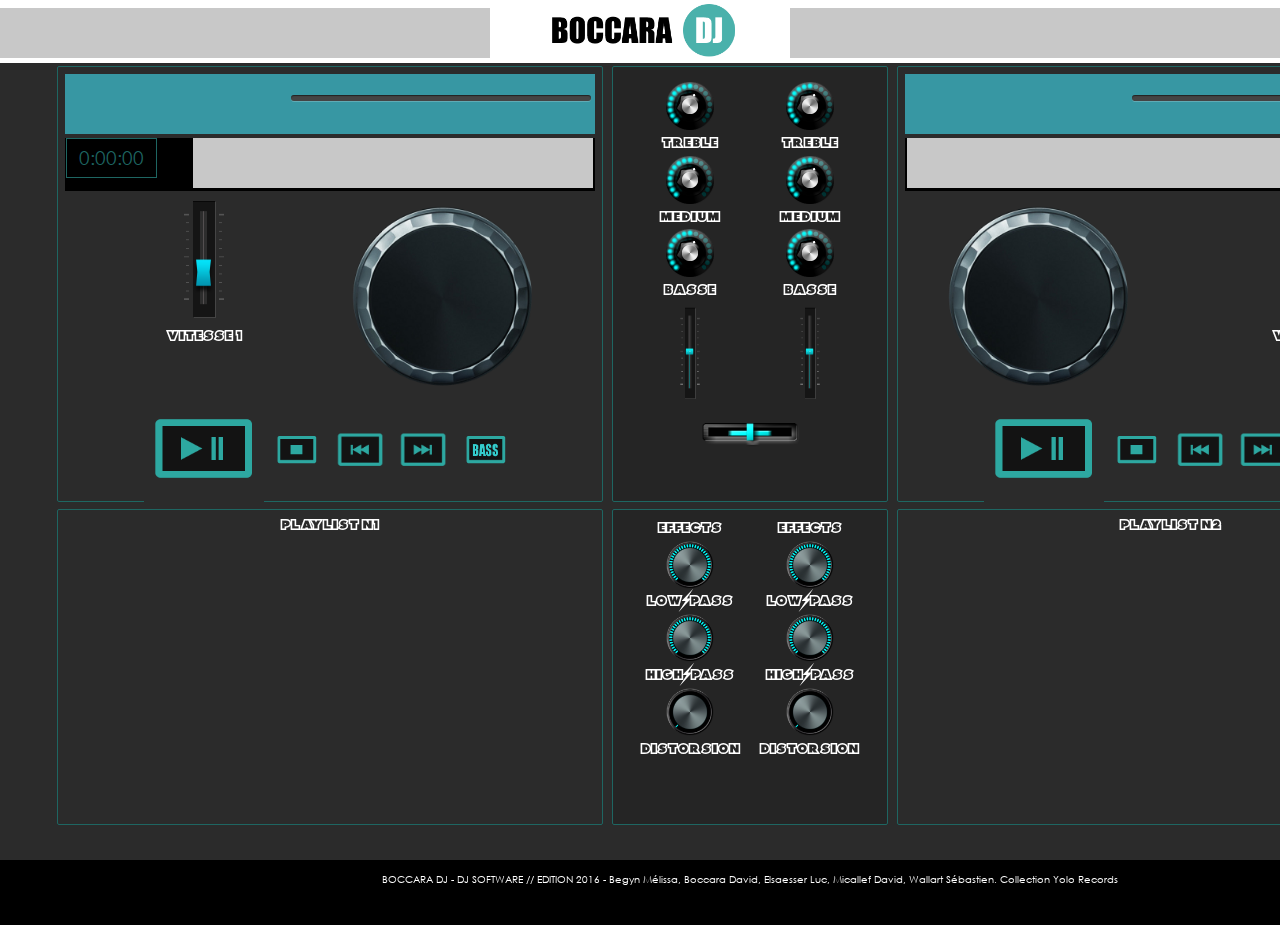
==== index.html @ e6a3ae39 "Modification de l'affichage du spectre en Bar" ====
<!DOCTYPE html>
<html>
  <head>
    <meta charset="utf-8" />
    <title>BOCCARA DJ</title>
    
    <!--CSS LINKS-->
    <link rel="stylesheet" type="text/css" href="css/player.css" /> 
    <link rel="stylesheet" type="text/css" href="css/sound-button.css" /> 
    <link rel="stylesheet" type="text/css" href="css/reset.css" /> 
    
    <!--JS LINKS-->
    <script src="http://code.jquery.com/jquery-1.9.1.js"></script> 
    <script src="js/music.js"></script>
    <script src="js/time.js"></script>
    <script src="js/playList.js"></script>

    <script src="js/platform.js"></script>
    <link rel="import" href="webcomponents/polymer.html">
    <link rel="import" href="webcomponents/controls.html">

  </head>

  <body onload="Init()">

    <div id="header">
        <img src="images/logo.png" id="logo"> 
		<div class="BarSpectreA">
                        <canvas id="BarSpectre1" height="50" width="550"></canvas>
        </div>
		<div class="BarSpectreB">
                        <canvas id="BarSpectre2" height="50" width="550"></canvas>
        </div>
			
    </div>


    <div id="bcqd">
    
    <div id="mainBackground" class="center">

        <div class="divPlayer">

                <div class="topDivpl">
                      <form action="" method="post" enctype="multipart/form-data" class="formInput">
                          <div class="upload">
                              <input type="file" id="file" name="upload"/>
                          </div>
                      </form>  
                      <div class="ggg">
                            <span id="currentSong"></span>
                            <progress id="seekbar" value="0" max="10"></progress>  
                             
                      </div>
                </div>

              <audio id="audioPlayer" ontimeupdate="update(this)" crossorigin="anonymous">
              </audio>   

              <div class="topDivpl2">
                    <div id="progressTime">0:00:00</div>
                    <div class="DvspectreA">
                        <canvas id="spectre1" height="50" width="400"></canvas>
                    </div>
              </div>
  
              <div class="ggg2">
                      <div class="middlePlat1"> 
                      <webaudio-knob id="speedSoundSlider" src="img/slider_knobman.png" sprites="30" min="0" max="4" step="0.01" value="1" width="50" height="128"></webaudio-knob>
                          <p class="textPg">Vitesse 1</p>
                      </div>

                      <div class="middlePlat2" style="vertical-align:top;">
                          <img src="images/platine.png" id="platine">
                      </div>
              </div>             
 
              <div class="btnPayer">
                  <button class="control1 play" id="pButton" onclick="play('audioPlayer', this)"></button>
                  <button class="control2 stop" id="sButton" onclick="stop('audioPlayer')"></button>

                  <button class="control2 previous" id="sButton" onclick="previous()"></button>
                  <button class="control2 next" id="sButton" onclick="next()"></button>
          
                  <button class="control2 bass" id="bassButton" onclick="bassBoost()"></button>
              </div>

  </div>    



  <div class="divPlayerMd">

          <div class="divPlayerMpart1">
                <webaudio-knob src="img/filtate_2.png" sprites="30" name="rangeInput" value="0" step="1" min="-40" max="30" id="trebEq" diameter="48"></webaudio-knob><p>Treble</p>

                <webaudio-knob src="img/filtate_2.png" sprites="30" name="rangeInput" value="0" step="1" min="-40" max="30" id="medEq" diameter="48"></webaudio-knob><p>Medium</p>
                
                <webaudio-knob src="img/filtate_2.png" sprites="30" name="rangeInput" value="0" step="1" min="-40" max="30" id="lowEq" diameter="48"></webaudio-knob><p>Basse</p>
                
                <webaudio-knob id="gainSlider" src="img/slider_knobman2.png" sprites="30" min="0" max="4" step="0.01" value="2" width="24" height="100"></webaudio-knob>
          </div>

          <div class="divPlayerMpart1">
                <webaudio-knob src="img/filtate_2.png" sprites="30" name="rangeInput" value="0" step="1" min="-40" max="30" id="trebEq2" diameter="48"></webaudio-knob><p>Treble</p>

                <webaudio-knob src="img/filtate_2.png" sprites="30" name="rangeInput" value="0" step="1" min="-40" max="30" id="medEq2" diameter="48"></webaudio-knob><p>Medium</p>   

                <webaudio-knob src="img/filtate_2.png" sprites="30" name="rangeInput" value="0" step="1" min="-40" max="30" id="lowEq2" diameter="48"></webaudio-knob><p>Basse</p>   

                <webaudio-knob id="gainSlider2" src="img/slider_knobman2.png" sprites="30" min="0" max="4" step="0.01" value="2" width="24" height="100"></webaudio-knob>
          </div>


          <div class="divCrossF" style="vertical-align:bottom;">
               <webaudio-knob id="crossFader" src="img/Slider45.png" sprites="4" name="crossFader" min="0" max="4" step="0.01" value="2" width="128" height="32"><webaudio-knob>

          </div>

  </div>
  
  <div class="divPlayer" style="vertical-align:top;">

                <div class="topDivpl">
                        <form action="" method="post" enctype="multipart/form-data" class="formInput">
                          <div class="upload">
                              <input type="file" id="file2" name="upload"/>
                          </div>
                        </form>  
                      <div class="ggg">
                            <span id="currentSong2"></span>
                            <progress id="seekbar2" value="0" max="10"></progress>  
                    </div>
                     
                </div>

             <audio id="audioPlayer2" ontimeupdate="update2(this)" crossorigin="anonymous">
              </audio>

                    <div class="topDivpl2">
                          <div class="DvspectreA">
                              <canvas id="spectre2" style="z-index:100;" height="50" width="400"></canvas>
                          </div>                    
                          <div id="progressTime2">0:00:00</div>
                    </div>

              <div class="ggg2">
                      <div class="middlePlat3">
                          <img src="images/platine.png" id="platine">
                      </div>

                      <div class="middlePlat4" style="vertical-align:top;"> 
                        <webaudio-knob id="speedSoundSlider2" src="img/slider_knobman.png" sprites="30" min="0" max="4" step="0.01" value="1" width="50" height="128"></webaudio-knob>
                          <p class="textPd">Vitesse 2</p>
                      </div>
              </div>

              <audio id="audioPlayer2" ontimeupdate="update2(this)" crossorigin="anonymous">
              </audio>             
 
              <div class="btnPayer">
                  <button class="control2_1 play" id="pButton2" onclick="play2('audioPlayer2', this)"></button>
                  <button class="control2_2 stop" id="sButton2" onclick="stop2('audioPlayer2')"></button>

                  <button class="control2_2 previous" id="sButton2" onclick="previous2()"></button>
                  <button class="control2_2 next" id="sButton2" onclick="next2()"></button>
          
                  <button class="control2 bass" id="bassButton2" onclick="bassBoost2()"></button>
              </div>

      </div>  

    </div>
 

    <div id="mainBackground" class="center">
         <div class="divPlayerPy">
            <p>Playlist n°1</p>
            <span id="playList"></span>
         </div>


         <div class="divPlayerMdPy">
               <div class="divPlayerMpart1">
                 <div>Effects</div> 
                 <webaudio-knob src="img/knobman-lumen.png" sprites="30" min="300" max="5000" step="100" value="5000" id="filterLP" diameter="48"></webaudio-knob><p>Low/Pass</p>    

                 <webaudio-knob src="img/knobman-lumen.png" sprites="30" name="rangeInput" min="-5000" max="-300" step="100" value="-300" id="filterHP" diameter="48"></webaudio-knob><p>High/Pass</p>     
				
				<webaudio-knob src="img/knobman-lumen.png" sprites="30" name="rangeInput" min="0" max="150" step="1" value="0" id="disto1" diameter="48"></webaudio-knob><p>Distorsion</p>     				 
              </div>

              <div class="divPlayerMpart1">
                <div>Effects</div> 
                 <webaudio-knob src="img/knobman-lumen.png" sprites="30" name="rangeInput" min="300" max="5000" step="100" value="5000" id="filterLP2" diameter="48"></webaudio-knob><p>Low/Pass</p>        

                 <webaudio-knob src="img/knobman-lumen.png" sprites="30" name="rangeInput" min="-5000" max="-300" step="100" value="-300" id="filterHP2" diameter="48"></webaudio-knob><p>High/Pass</p> 
				
				<webaudio-knob src="img/knobman-lumen.png" sprites="30" name="rangeInput" min="0" max="150" step="1" value="0" id="disto2" diameter="48"></webaudio-knob><p>Distorsion</p>   
              </div>
          </div>

         <div class="divPlayerPy" style="vertical-align: top;">
            <p>Playlist n°2</p>
            <span id="playList2"></span>
         </div>

    
    </div>
</div>

<div id="mainBackground" class="center">

    <div id="footer">
        BOCCARA DJ - DJ SOFTWARE // EDITION 2016 - Begyn Mélissa, Boccara David, Elsaesser Luc, Micallef David, Wallart Sébastien. Collection Yolo Records
    </div> 

</div>

    <script src="js/audioplayer.js"></script>  

  <script type="text/javascript">
    var message="";
    var log=[];
    var knobs = document.getElementsByTagName('webaudio-knob');
    for(var i = 0; i < knobs.length; i++)
        knobs[i].addEventListener("change",Dump,false);
    var sliders = document.getElementsByTagName('webaudio-slider');
    for(var i = 0; i < sliders.length; i++)
        sliders[i].addEventListener("change",Dump,false);
    var switches = document.getElementsByTagName('webaudio-switch');
    for(var i = 0; i < switches.length; i++) {
        switches[i].addEventListener("change",Dump,false);
    }
    var key=document.getElementById("key");
    key.addEventListener('change',Dump,false);
    key.addEventListener('note',Dump,false);
    var key2=document.getElementById("key2");

    function Dump(e) {
        var str="";
        if(e.target.id=="key") {
            key2.setNote(e.note[0],e.note[1]);
            str=e.type + " : " + e.target.id + " : [" + e.note + "] ";
        }
        else
            str=e.type + " : " + e.target.id + " : " + e.target.value + " ";
        console.log(str);
        log.unshift(str);
        log.length=20;
        str="";
        for(var i=19;i>=0;--i) {
            if(log[i])
                str+=log[i]+"<br/>";
        }
        var evview=document.getElementById("events");
        evview.innerHTML=str;
        evview.scrollTop=evview.scrollHeight;
    }
</script>
</body>
</html>
---- css/player.css ----
/* /////////////////////////// FONTS /////////////////////////// */
@font-face {
  font-family: 'dopestbymarsnev';
  src: url('../font/dopestbymarsnev.otf');
  font-weight: normal;
  font-style: normal;
}
@font-face {
  font-family: 'Thunder Lord';
  src: url('../font/Thunder Lord.ttf');
  font-weight: normal;
  font-style: normal;
}
@font-face {
  font-family: 'GOTHIC';
  src: url("../font/GOTHIC.TTF"); }

/* /////////////////////////// STRUCTURE DE BASE /////////////////////////// */

body {
  color: white;
}

#header {
  color:white;
  text-align:center;
  background-color: white;  
  /* vis a vis de hauteur du logo */
}
 #BarSpectre1{
 position:absolute;
	margin-left: -700px;
	margin-top: -55px;
}
#BarSpectre2{
 position:absolute;
	margin-left: 150px;
	margin-top: -55px;
}


#logo {
  width: 200px;
  text-align: left;
  padding: .2em;
}

#footer {
    background-color:black;
    color:white;
    clear:both;
    text-align:center;
    font-family: 'GOTHIC';
    font-size: 10px;
    padding-top: 1.5em;
    height: 50px;   
}

#bcqd {
  background-color: #2B2B2B;
  /*padding-top: 0.6em;*/
  padding-bottom: 2em;
  text-align: center;
  min-width: 1500px;
}

#mainBackground {
  /*width: 1550px;*/
  font-family: "Thunder Lord";
  background-color: #2B2B2B;
 
  min-width: 1500px;
}
.center {
  margin-left: auto;
  margin-right: auto;
  display: block;
  text-align: center;
}

.divPlayer {
  width: 530px;
  height: 420px;
  border: 1.5px solid #1e6662; 
  background-color: #2B2B2B;
  border-radius: 2px;
  margin: 0.2em;
  padding: 7px;
  display: inline-block;
}

.divPlayerMd {
  width: 260px;
  vertical-align: top;
  height: 420px;
  border: 1.5px solid #1e6662; 
  background-color: #252525;
  border-radius: 2px;
  margin: 0.2em;
  padding: 7px;
  display: inline-block;
}

.divPlayerMdPy {
  width: 260px;
  vertical-align: top;
  height: 300px;
  border: 1.5px solid #1e6662; 
  background-color: #252525;
  border-radius: 2px;
  margin: 0.2em;
  padding: 7px;
  display: inline-block;
}

.divPlayerPy {
  width: 530px;
  height: 300px;
  border: 1.5px solid #1e6662; 
  background-color: #2B2B2B;
  border-radius: 2px;
  margin: 0.2em;
  padding: 7px;
  display: inline-block;
}

.divPlayerMpart1 {
  margin: 0.2em;
  display: inline-table;
  width: 110px;
}

.divPlayerPlay {
  text-align: left;
}

/* ////////////////////// INPUT FILE UPLOAD /////////////////////// */
div.upload {
  width: 157px;
  height: 57px;
  background: url(https://lh6.googleusercontent.com/-dqTIJRTqEAQ/UJaofTQm3hI/AAAAAAAABHo/w7ruR1SOIsA/s157/upload.png);
  overflow: hidden;
}

div.upload input {
  /* display: block !important; */
  display: inline-block;
  width: 157px !important;
  height: 57px !important;
  opacity: 0 !important;
  overflow: hidden !important;
}

.topDivpl {
  height: 60px;
  background-color: #3797a3;
  /* #1e6662 */
  margin-bottom: 0.2em;
}

.topDivpl2 {
 background-color: black;
}

.formInput {
  display: table-cell;
  width: 50%;
}

#currentSong, #currentSong2 {
  /*padding: 1em;
  background-color: red;
  width: 70px;*/
  padding-right: 0.3em;
}

.ggg {
  display: table-cell;
  /*width: 50%;*/
  text-align: right;
  vertical-align: top;
  padding-top: 0.8em;
  padding-right: 0.2em;
}

#playList, #playList2{
   padding: 1em;
}


#progressTime, #progressTime2, #playList2, #playList, #currentSong2, #currentSong  {  
  font-family: "GOTHIC";
  font-size: 15px;
}

#progressTime {
  display: inline-block;
  background-color: black;
  color: #1e6662;
  border: solid 1px #1e6662;
  width: 70px;
  font-size: 19px;
  padding: 0.5em;
  margin-right: 1.7em;
}

#progressTime2 {
  display: inline-block;
  background-color: black;
  color: #1e6662;
  border: solid 1px #1e6662;
  width: 70px;
  font-size: 19px;
  padding: 0.5em;
  margin-left: 1.7em;
}


.DvspectreA {
  vertical-align: top;
  display: inline-block;
}

/* //////////////// PROGRESS BAR //////////////// */
progress {
  width: 300px;
  margin-top: 0.5em;
  margin-bottom: 0.8em;
  padding: 3px;
  border: 0 none;
  background: #444;
  border-radius: 6px;
  box-shadow: inset 0px 1px 1px rgba(0,0,0,0.5), 0px 1px 0px rgba(255,255,255,0.2);
}
progress::-moz-progress-bar {
  border-radius: 5px;
  background: #FFF;
  box-shadow: inset 0 -2px 4px rgba(0,0,0,0.4), 0 2px 5px 0px rgba(0,0,0,0.3);
  
}
/* webkit */
progress {
    height: 3px;
}
 
progress::-webkit-progress-bar {
    background: transparent;
}  
progress::-webkit-progress-value {  
  border-radius: 6px;
  height: 5px;
  background: #FFF;
  box-shadow: inset 0 -2px 4px rgba(0,0,0,0.4), 0 2px 5px 0px rgba(0,0,0,0.3); 
} 

.ggg2 {
}

.middlePlat1 {
  width: 175px;
  display: inline-block;
 
}

.middlePlat2 {
  width: 200px;
  margin-left: 3em;
  text-align: center;
  display: inline-block;
}

.middlePlat3 {
  width: 200px;
  margin-right: 3em;
  text-align: center;
  display: inline-block;
}

.middlePlat4 {
  width: 180px;
  padding-left: 2em;
  text-align: right; 
  text-align: center;
  display: inline-block;
  vertical-align: center;
}

#platine {
  width: 190px;
}

.play{
  background-image: url("../images/Bplay.png");
  background-repeat: no-repeat; 
}
.play:hover{
  background-image: url("../images/BplayH.png");
  background-repeat: no-repeat; 
}
  
.pause{
  background-image: url("../images/Bpause.png");
  background-repeat: no-repeat;
}

.stop{
  background-image: url("../images/Bstop.png");
  background-repeat: no-repeat;
}
.stop:hover{
  background-image: url("../images/BstopH.png");
  background-repeat: no-repeat;
}

.previous{
  background-image: url("../images/Bprevious.png");
  background-repeat: no-repeat;
}
.previous:hover{
  background-image: url("../images/BpreviousH.png");
  background-repeat: no-repeat;
}

.next{
  background-image: url("../images/Bnext.png");
  background-repeat: no-repeat;
}
.next:hover{
  background-image: url("../images/BnextH.png");
  background-repeat: no-repeat;
}
.bass{
  background-image: url("../images/Bass.png");
  background-repeat: no-repeat;
}

.control1, .control2, .control2_1, .control2_2 {
  border: none;
  background-repeat: no-repeat;
  background-color: #2B2B2B;
  outline:none;
  text-align: center;
  cursor: pointer;
}

.control1, .control2_1 {
  height: 110px; 
  width: 120px;
  background-size: 100% 70%;
  background-position: center;
  vertical-align: middle;
}

.control2, .control2_2 {
  height:60px; 
  width: 60px;
  background-size: 80% 60%;
  background-position: center;
  vertical-align: middle;
}

.btnPayer {
   
} 

.divWhiteE {
  background-color: #2B2B2B;
  height: 120px;
}

.twoVols {
  height: 180px;
}

.divCrossF {
  height: 60px;
}

#equaliser {
  padding-left: 3em;
}


/* ////////////////// LIMIT CHARACTERS ///////////////////// */
span.read-more { 
  /*cursor: pointer; color: red; */
}

span.more { 
  display: none;  
}

/* ////////////////////////////  PLAYLIST BOTTOM CSS ////////////// */
.hoverClickplay {
  font-weight: bold;
  width: 450px;
  text-align: left;
  color: white;
  padding: 2px;
  cursor: pointer;

  background-color: inherit;
  background-image: url("../images/iconPlay.png");
  background-repeat: no-repeat;
  background-position: right center;
  background-size: 4% 85%;

  font-size: 12px;
  border-bottom: 1px solid #228d87; 
  display: block;
  margin-right: auto;
  margin-left: auto;
}

.hoverClickpause {
  width: 370px;
  padding: 2px;
  cursor: pointer;
  text-align: left;
  color: white;
  font-size: 11px;
  font-weight: 0;
  display: block;
  margin-right: auto;
  margin-left: auto;
}
---- css/sound-button.css ----
input[type=range].vVertical {
		    -webkit-appearance: none;
		    width: 113px;
		    height:3px; 
		    background-color: black;
 
			transform:rotate(-90deg); 
			-ms-transform:rotate(-90deg); /* Internet Explorer */
			-moz-transform:rotate(-90deg); /* Firefox */
			-webkit-transform:rotate(-90deg); /* Safari et Chrome */ 
			-o-transform:rotate(-90deg); /* Opera */
			cursor: pointer;
		}
		 
		input[type="range"]::-webkit-slider-thumb {
	    -webkit-appearance: none;
	    background: #959595; /* Old browsers */
		background: -moz-linear-gradient(left, #959595 0%, #0d0d0d 0%, #010101 34%, #dddddd 35%, #dddddd 63%, #010101 64%, #010101 68%, #0a0a0a 100%, #1b1b1b 100%); /* FF3.6-15 */
		background: -webkit-linear-gradient(left, #959595 0%,#0d0d0d 0%,#010101 34%,#dddddd 35%,#dddddd 63%,#010101 64%,#010101 68%,#0a0a0a 100%,#1b1b1b 100%); /* Chrome10-25,Safari5.1-6 */
		background: linear-gradient(to right, #959595 0%,#0d0d0d 0%,#010101 34%,#dddddd 35%,#dddddd 63%,#010101 64%,#010101 68%,#0a0a0a 100%,#1b1b1b 100%); /* W3C, IE10+, FF16+, Chrome26+, Opera12+, Safari7+ */
		filter: progid:DXImageTransform.Microsoft.gradient( startColorstr='#959595', endColorstr='#1b1b1b',GradientType=1 ); /* IE6-9 */
		    width: 14px;
		    height: 28px;
		}

		.sliderG {
		    display: table-cell;
		    vertical-align: middle;
		    height: 170px;
		    width: 20px;
		    text-align: left;
            /* background-color: red; */
		    background-image:url(../images/volSlide.png);
			background-repeat:no-repeat;
			background-position: 50% 60% ;
			background-size: 61%;
			 
		}

		.sliderD {
		    display: table-cell;
		    vertical-align: middle;
		    height: 170px;
		    width: 20px;
/*		    text-align: right;
		    margin-left: 2em;*/
            /* background-color: red; */
		    background-image:url(../images/volSlide.png);
			background-repeat:no-repeat;
			background-position: 50% 60%;
			background-size: 61%;
		}
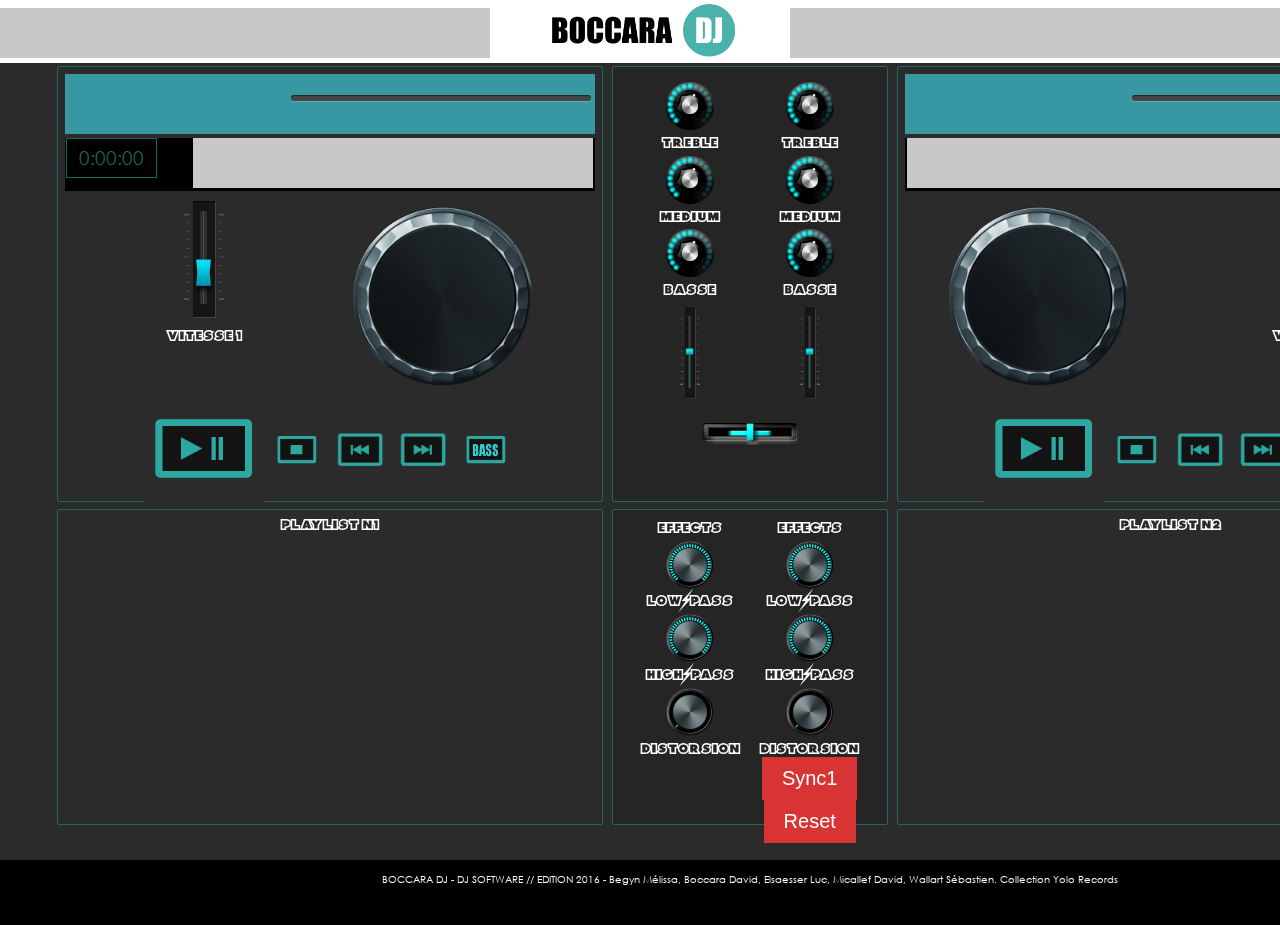
==== commit 51986609: "insert infos PLaylists songs + export Sync function inside audioplayer/music classes" ====
--- a/index.html
+++ b/index.html
@@ -10,14 +10,32 @@
     <link rel="stylesheet" type="text/css" href="css/reset.css" /> 
     
     <!--JS LINKS-->
-    <script src="http://code.jquery.com/jquery-1.9.1.js"></script> 
+    <script src="js/platform.js"></script><!-- SCRIPT A DL EN FIRST -->
+    <script src="js/jquery-1.12.4.js"></script> 
     <script src="js/music.js"></script>
     <script src="js/time.js"></script>
     <script src="js/playList.js"></script>
 
-    <script src="js/platform.js"></script>
+    <!-- WEBCOMPONENTS FOR DESIGNED BUTTONS AUDIO -->
     <link rel="import" href="webcomponents/polymer.html">
     <link rel="import" href="webcomponents/controls.html">
+    
+    <style type="text/css">
+      .btn13 {
+        font-family: Arial;
+        color: #ffffff;
+        font-size: 20px;
+        background: #d93434;
+        border: none;
+        padding: 10px 20px 10px 20px;
+        cursor: pointer;
+        text-decoration: none;
+      }
+
+      .btn13:hover {
+        text-decoration: none;
+      }
+    </style>
 
   </head>
 
@@ -25,13 +43,13 @@
 
     <div id="header">
         <img src="images/logo.png" id="logo"> 
-		<div class="BarSpectreA">
+    <div class="BarSpectreA">
                         <canvas id="BarSpectre1" height="50" width="550"></canvas>
         </div>
-		<div class="BarSpectreB">
+    <div class="BarSpectreB">
                         <canvas id="BarSpectre2" height="50" width="550"></canvas>
         </div>
-			
+      
     </div>
 
 
@@ -186,17 +204,21 @@
                  <webaudio-knob src="img/knobman-lumen.png" sprites="30" min="300" max="5000" step="100" value="5000" id="filterLP" diameter="48"></webaudio-knob><p>Low/Pass</p>    
 
                  <webaudio-knob src="img/knobman-lumen.png" sprites="30" name="rangeInput" min="-5000" max="-300" step="100" value="-300" id="filterHP" diameter="48"></webaudio-knob><p>High/Pass</p>     
-				
-				<webaudio-knob src="img/knobman-lumen.png" sprites="30" name="rangeInput" min="0" max="150" step="1" value="0" id="disto1" diameter="48"></webaudio-knob><p>Distorsion</p>     				 
+
+        <webaudio-knob src="img/knobman-lumen.png" sprites="30" name="rangeInput" min="0" max="150" step="1" value="0" id="disto1" diameter="48"></webaudio-knob><p>Distorsion</p>             
               </div>
 
               <div class="divPlayerMpart1">
                 <div>Effects</div> 
                  <webaudio-knob src="img/knobman-lumen.png" sprites="30" name="rangeInput" min="300" max="5000" step="100" value="5000" id="filterLP2" diameter="48"></webaudio-knob><p>Low/Pass</p>        
 
-                 <webaudio-knob src="img/knobman-lumen.png" sprites="30" name="rangeInput" min="-5000" max="-300" step="100" value="-300" id="filterHP2" diameter="48"></webaudio-knob><p>High/Pass</p> 
-				
-				<webaudio-knob src="img/knobman-lumen.png" sprites="30" name="rangeInput" min="0" max="150" step="1" value="0" id="disto2" diameter="48"></webaudio-knob><p>Distorsion</p>   
+                 <webaudio-knob src="img/knobman-lumen.png" sprites="30" name="rangeInput" min="-5000" max="-300" step="100" value="-300" id="filterHP2" diameter="48"></webaudio-knob><p>High/Pass</p>    
+
+                 <webaudio-knob src="img/knobman-lumen.png" sprites="30" name="rangeInput" min="0" max="150" step="1" value="0" id="disto2" diameter="48"></webaudio-knob><p>Distorsion</p>       
+
+                 <input type="button" value="Sync1" class="btn13" id="syncbutton1" onclick="sync()">
+
+                 <input type="button" value="Reset" class="btn13" id="syncbutton1" onclick="resetAll()">
               </div>
           </div>
 
@@ -218,46 +240,8 @@
 </div>
 
     <script src="js/audioplayer.js"></script>  
-
-  <script type="text/javascript">
-    var message="";
-    var log=[];
-    var knobs = document.getElementsByTagName('webaudio-knob');
-    for(var i = 0; i < knobs.length; i++)
-        knobs[i].addEventListener("change",Dump,false);
-    var sliders = document.getElementsByTagName('webaudio-slider');
-    for(var i = 0; i < sliders.length; i++)
-        sliders[i].addEventListener("change",Dump,false);
-    var switches = document.getElementsByTagName('webaudio-switch');
-    for(var i = 0; i < switches.length; i++) {
-        switches[i].addEventListener("change",Dump,false);
-    }
-    var key=document.getElementById("key");
-    key.addEventListener('change',Dump,false);
-    key.addEventListener('note',Dump,false);
-    var key2=document.getElementById("key2");
-
-    function Dump(e) {
-        var str="";
-        if(e.target.id=="key") {
-            key2.setNote(e.note[0],e.note[1]);
-            str=e.type + " : " + e.target.id + " : [" + e.note + "] ";
-        }
-        else
-            str=e.type + " : " + e.target.id + " : " + e.target.value + " ";
-        console.log(str);
-        log.unshift(str);
-        log.length=20;
-        str="";
-        for(var i=19;i>=0;--i) {
-            if(log[i])
-                str+=log[i]+"<br/>";
-        }
-        var evview=document.getElementById("events");
-        evview.innerHTML=str;
-        evview.scrollTop=evview.scrollHeight;
-    }
-</script>
+    <!-- backup dans Dump.js -->
+
 </body>
 </html>
 
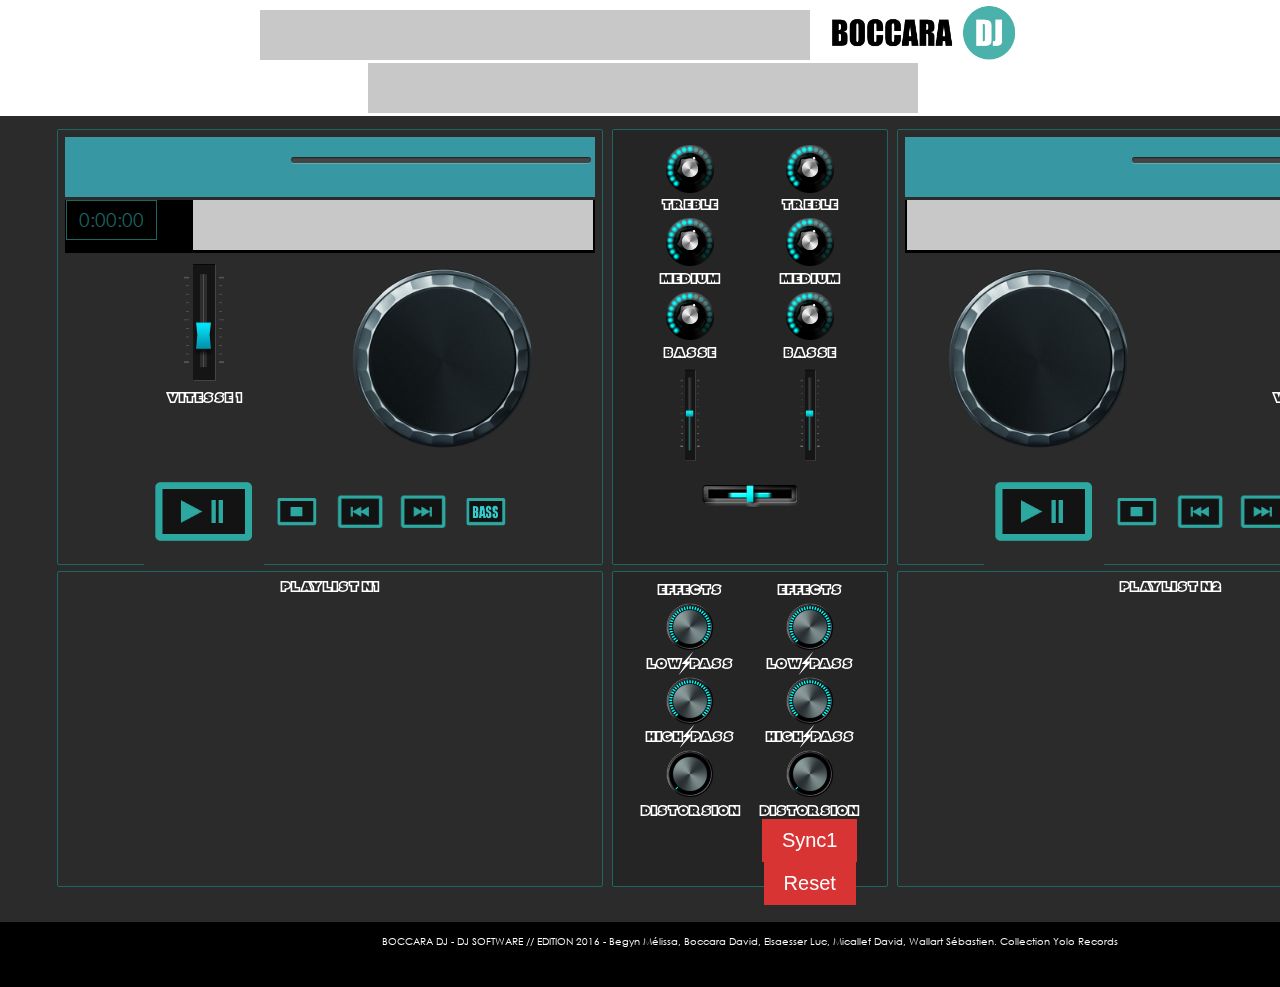
==== commit b9d223ee: "fix graphe + spectre + supr node" ====
--- a/index.html
+++ b/index.html
@@ -41,17 +41,17 @@
 
   <body onload="Init()">
 
-    <div id="header">
-        <img src="images/logo.png" id="logo"> 
-    <div class="BarSpectreA">
-                        <canvas id="BarSpectre1" height="50" width="550"></canvas>
+        <div id="header">
+                 <div class="BarSpectreA" style="display:inline-block;">
+                <canvas id="BarSpectre1"></canvas>
+            </div> 
+ 
+            <img src="images/logo.png" id="logo"> 
+ 
+            <div class="BarSpectreB" style="display:inline-block;">
+                <canvas id="BarSpectre2"></canvas>
+            </div>  
         </div>
-    <div class="BarSpectreB">
-                        <canvas id="BarSpectre2" height="50" width="550"></canvas>
-        </div>
-      
-    </div>
-
 
     <div id="bcqd">
     
@@ -78,7 +78,7 @@
               <div class="topDivpl2">
                     <div id="progressTime">0:00:00</div>
                     <div class="DvspectreA">
-                        <canvas id="spectre1" height="50" width="400"></canvas>
+                        <canvas id="spectre1"></canvas>
                     </div>
               </div>
   
@@ -155,12 +155,12 @@
              <audio id="audioPlayer2" ontimeupdate="update2(this)" crossorigin="anonymous">
               </audio>
 
-                    <div class="topDivpl2">
-                          <div class="DvspectreA">
-                              <canvas id="spectre2" style="z-index:100;" height="50" width="400"></canvas>
-                          </div>                    
-                          <div id="progressTime2">0:00:00</div>
-                    </div>
+                  <div class="topDivpl2">
+                        <div class="DvspectreA">
+                            <canvas id="spectre2"></canvas>
+                        </div>                    
+                        <div id="progressTime2">0:00:00</div>
+                  </div>
 
               <div class="ggg2">
                       <div class="middlePlat3">
--- a/css/player.css
+++ b/css/player.css
@@ -24,28 +24,35 @@
 
 #header {
   color:white;
-  text-align:center;
-  background-color: white;  
+  text-align:center;  
   /* vis a vis de hauteur du logo */
 }
- #BarSpectre1{
- position:absolute;
-	margin-left: -700px;
-	margin-top: -55px;
-}
-#BarSpectre2{
- position:absolute;
-	margin-left: 150px;
-	margin-top: -55px;
-}
-
+ 
+ #BarSpectre1 {
+/*position:absolute;
+  margin-left: -700px;
+  margin-top: -55px; */
+  width:550px; 
+  height:50px;
+  margin-right: 0.4em;
+} 
+
+#BarSpectre2 {
+/*position:absolute;
+  margin-left: 150px;
+  margin-top: -55px;*/
+  width:550px; 
+  height:50px;
+  margin-left: 0.4em;
+}
 
 #logo {
   width: 200px;
+  height: 55px;
+  padding-top: 0.3em;
   text-align: left;
-  padding: .2em;
-}
-
+  background-color: white;
+}
 #footer {
     background-color:black;
     color:white;
@@ -59,7 +66,7 @@
 
 #bcqd {
   background-color: #2B2B2B;
-  /*padding-top: 0.6em;*/
+  padding-top: 0.6em;
   padding-bottom: 2em;
   text-align: center;
   min-width: 1500px;
@@ -175,6 +182,12 @@
   padding-right: 0.3em;
 }
 
+#spectre1, #spectre2 {
+  height: 50px;
+  width: 400px;
+}
+
+
 .ggg {
   display: table-cell;
   /*width: 50%;*/
@@ -188,6 +201,10 @@
    padding: 1em;
 }
 
+#spectreAudio {
+  width: 400px;
+  height: 40px;
+}
 
 #progressTime, #progressTime2, #playList2, #playList, #currentSong2, #currentSong  {  
   font-family: "GOTHIC";
@@ -221,6 +238,7 @@
   vertical-align: top;
   display: inline-block;
 }
+
 
 /* //////////////// PROGRESS BAR //////////////// */
 progress {
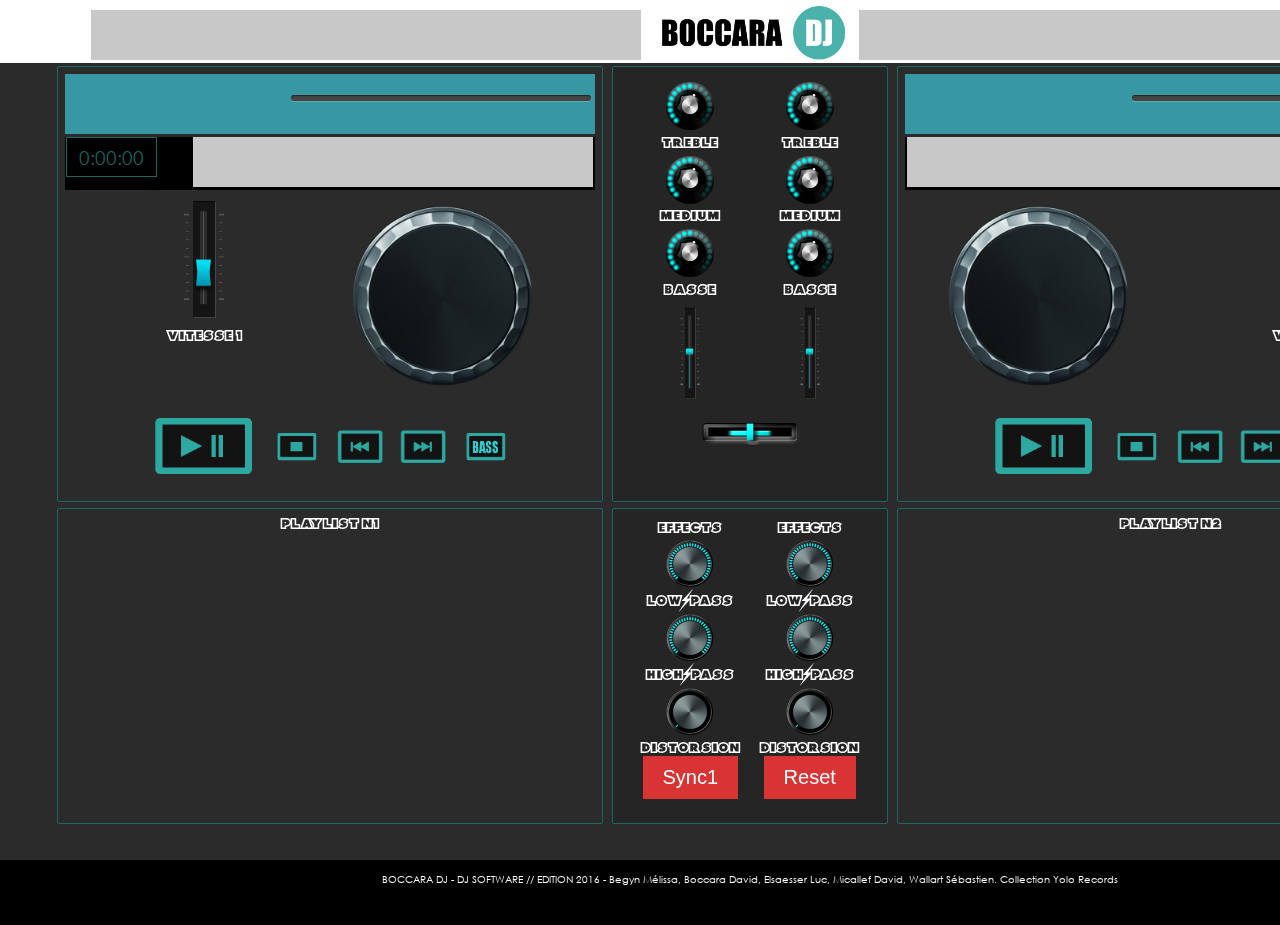
==== commit 56d099fe: "fix all css platform, css impecc" ====
--- a/index.html
+++ b/index.html
@@ -15,6 +15,10 @@
     <script src="js/music.js"></script>
     <script src="js/time.js"></script>
     <script src="js/playList.js"></script>
+
+    <!-- FAVICON LINK -->
+    <link rel="shortcut icon" href="images/favicon.ico" type="image/x-icon">
+    <link rel="icon" href="images/favicon.ico" type="image/x-icon">
 
     <!-- WEBCOMPONENTS FOR DESIGNED BUTTONS AUDIO -->
     <link rel="import" href="webcomponents/polymer.html">
@@ -41,21 +45,19 @@
 
   <body onload="Init()">
 
+    <div id="bcqd">
+    
+    <div id="mainBackground" class="center">
+
         <div id="header">
                  <div class="BarSpectreA" style="display:inline-block;">
                 <canvas id="BarSpectre1"></canvas>
             </div> 
- 
             <img src="images/logo.png" id="logo"> 
- 
             <div class="BarSpectreB" style="display:inline-block;">
                 <canvas id="BarSpectre2"></canvas>
             </div>  
         </div>
-
-    <div id="bcqd">
-    
-    <div id="mainBackground" class="center">
 
         <div class="divPlayer">
 
@@ -205,7 +207,9 @@
 
                  <webaudio-knob src="img/knobman-lumen.png" sprites="30" name="rangeInput" min="-5000" max="-300" step="100" value="-300" id="filterHP" diameter="48"></webaudio-knob><p>High/Pass</p>     
 
-        <webaudio-knob src="img/knobman-lumen.png" sprites="30" name="rangeInput" min="0" max="150" step="1" value="0" id="disto1" diameter="48"></webaudio-knob><p>Distorsion</p>             
+                 <webaudio-knob src="img/knobman-lumen.png" sprites="30" name="rangeInput" min="0" max="150" step="1" value="0" id="disto1" diameter="48"></webaudio-knob><p>Distorsion</p>     
+
+                 <input type="button" value="Sync1" class="btn13" id="syncbutton1" onclick="sync()">        
               </div>
 
               <div class="divPlayerMpart1">
@@ -215,8 +219,6 @@
                  <webaudio-knob src="img/knobman-lumen.png" sprites="30" name="rangeInput" min="-5000" max="-300" step="100" value="-300" id="filterHP2" diameter="48"></webaudio-knob><p>High/Pass</p>    
 
                  <webaudio-knob src="img/knobman-lumen.png" sprites="30" name="rangeInput" min="0" max="150" step="1" value="0" id="disto2" diameter="48"></webaudio-knob><p>Distorsion</p>       
-
-                 <input type="button" value="Sync1" class="btn13" id="syncbutton1" onclick="sync()">
 
                  <input type="button" value="Reset" class="btn13" id="syncbutton1" onclick="resetAll()">
               </div>
--- a/css/player.css
+++ b/css/player.css
@@ -24,11 +24,11 @@
 
 #header {
   color:white;
-  text-align:center;  
+  background-color: white;  
   /* vis a vis de hauteur du logo */
 }
- 
- #BarSpectre1 {
+
+#BarSpectre1 {
 /*position:absolute;
   margin-left: -700px;
   margin-top: -55px; */
@@ -54,19 +54,19 @@
   background-color: white;
 }
 #footer {
-    background-color:black;
-    color:white;
-    clear:both;
-    text-align:center;
-    font-family: 'GOTHIC';
-    font-size: 10px;
-    padding-top: 1.5em;
-    height: 50px;   
+  background-color:black;
+  color:white;
+  clear:both;
+  text-align:center;
+  font-family: 'GOTHIC';
+  font-size: 10px;
+  padding-top: 1.5em;
+  height: 50px;   
 }
 
 #bcqd {
   background-color: #2B2B2B;
-  padding-top: 0.6em;
+  /*padding-top: 0.6em;*/
   padding-bottom: 2em;
   text-align: center;
   min-width: 1500px;
@@ -76,7 +76,6 @@
   /*width: 1550px;*/
   font-family: "Thunder Lord";
   background-color: #2B2B2B;
- 
   min-width: 1500px;
 }
 .center {
@@ -353,6 +352,11 @@
   background-repeat: no-repeat;
 }
 
+.bass:hover{
+  background-image: url("../images/BassH.png");
+  background-repeat: no-repeat;
+}
+
 .control1, .control2, .control2_1, .control2_2 {
   border: none;
   background-repeat: no-repeat;
@@ -363,7 +367,7 @@
 }
 
 .control1, .control2_1 {
-  height: 110px; 
+  height: 105px; /* ancien mauvais px : 110px; */
   width: 120px;
   background-size: 100% 70%;
   background-position: center;
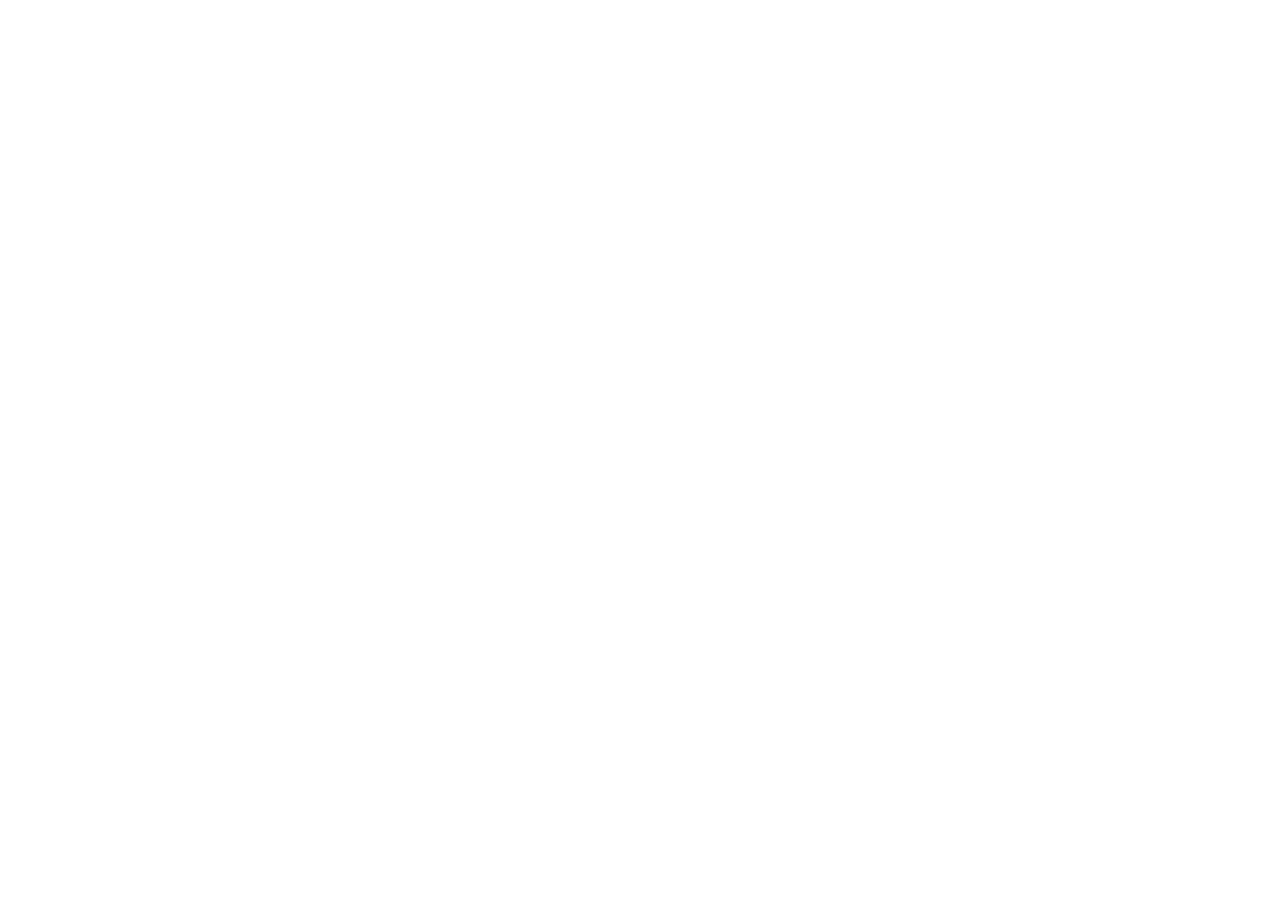
==== commit 2480a9f0: "REFONT FINALE HTML/CSS (favicon / séparation js/html, links less polymer font google api, no css) + " ====
--- a/index.html
+++ b/index.html
@@ -2,12 +2,22 @@
 <html>
   <head>
     <meta charset="utf-8" />
+    <meta name="author" content="Boccara DJ">
     <title>BOCCARA DJ</title>
     
-    <!--CSS LINKS-->
+    <!-- FAVICON LINK -->
+    <link rel="shortcut icon" href="images/favicon.ico" type="image/x-icon">
+    <link rel="icon" href="images/favicon.ico" type="image/x-icon">
+
+    <!-- CSS LINKS-->
     <link rel="stylesheet" type="text/css" href="css/player.css" /> 
     <link rel="stylesheet" type="text/css" href="css/sound-button.css" /> 
     <link rel="stylesheet" type="text/css" href="css/reset.css" /> 
+
+    <!-- LESS LINKS -->
+    <link rel="stylesheet/less" type="text/css" href="css/equalizer.less">
+    <script src="js/less.js" type="text/javascript"></script>
+    <script src="js/less.min.js" type="text/javascript"></script>
     
     <!--JS LINKS-->
     <script src="js/platform.js"></script><!-- SCRIPT A DL EN FIRST -->
@@ -16,45 +26,43 @@
     <script src="js/time.js"></script>
     <script src="js/playList.js"></script>
 
-    <!-- FAVICON LINK -->
-    <link rel="shortcut icon" href="images/favicon.ico" type="image/x-icon">
-    <link rel="icon" href="images/favicon.ico" type="image/x-icon">
-
     <!-- WEBCOMPONENTS FOR DESIGNED BUTTONS AUDIO -->
     <link rel="import" href="webcomponents/polymer.html">
     <link rel="import" href="webcomponents/controls.html">
-    
-    <style type="text/css">
-      .btn13 {
-        font-family: Arial;
-        color: #ffffff;
-        font-size: 20px;
-        background: #d93434;
-        border: none;
-        padding: 10px 20px 10px 20px;
-        cursor: pointer;
-        text-decoration: none;
-      }
-
-      .btn13:hover {
-        text-decoration: none;
-      }
-    </style>
-
+
+    <!-- LINK FOR SYNC BUTTON -->
+    <link href='http://fonts.googleapis.com/css?family=Pacifico' rel='stylesheet' type='text/css'>
+
+    <!-- SYNC FUNNY AUDIO BUTTONS --><!-- ///// FONTS AWESOME  ///// -->
+    <link rel="stylesheet" href="http://maxcdn.bootstrapcdn.com/font-awesome/4.1.0/css/font-awesome.min.css">
+
+<style type="text/css">
+ 
+ 
+
+</style>
   </head>
 
   <body onload="Init()">
 
-    <div id="bcqd">
+<div id="bcqd">
     
     <div id="mainBackground" class="center">
 
         <div id="header">
-                 <div class="BarSpectreA" style="display:inline-block;">
+            <div class="BarSpectreA">
                 <canvas id="BarSpectre1"></canvas>
             </div> 
-            <img src="images/logo.png" id="logo"> 
-            <div class="BarSpectreB" style="display:inline-block;">
+
+            <div id="Anim1" class="AnimHead"> </div> 
+
+            <img src="images/logo.png" id="logo" class="display"> 
+            
+            <div id="logo2" class="displayNone"></div>
+
+            <div id="Anim2" class="AnimHead"></div>
+
+            <div class="BarSpectreB">
                 <canvas id="BarSpectre2"></canvas>
             </div>  
         </div>
@@ -83,33 +91,45 @@
                         <canvas id="spectre1"></canvas>
                     </div>
               </div>
-  
-              <div class="ggg2">
-                      <div class="middlePlat1"> 
-                      <webaudio-knob id="speedSoundSlider" src="img/slider_knobman.png" sprites="30" min="0" max="4" step="0.01" value="1" width="50" height="128"></webaudio-knob>
-                          <p class="textPg">Vitesse 1</p>
-                      </div>
-
-                      <div class="middlePlat2" style="vertical-align:top;">
-                          <img src="images/platine.png" id="platine">
-                      </div>
-              </div>             
- 
-              <div class="btnPayer">
-                  <button class="control1 play" id="pButton" onclick="play('audioPlayer', this)"></button>
-                  <button class="control2 stop" id="sButton" onclick="stop('audioPlayer')"></button>
-
-                  <button class="control2 previous" id="sButton" onclick="previous()"></button>
-                  <button class="control2 next" id="sButton" onclick="next()"></button>
-          
-                  <button class="control2 bass" id="bassButton" onclick="bassBoost()"></button>
-              </div>
-
-  </div>    
-
-
-
-  <div class="divPlayerMd">
+
+             <div class="displayIB">
+                  <div class="displayNone" id="barcG1"> 
+                    <div id="bar-1" class="bar"></div>
+                    <div id="bar-2" class="bar"></div>
+                    <div id="bar-3" class="bar"></div>
+                    <div id="bar-4" class="bar"></div>
+                  </div>
+
+                  <div class="bardnone" id="barcG2"></div>
+              </div>
+
+              <div class="ggg21Div">
+                  <div class="ggg2">
+                          <div class="middlePlat1"> 
+                          <webaudio-knob id="speedSoundSlider" src="img/slider_knobman.png" sprites="30" min="0" max="4" step="0.01" value="1" width="50" height="128"></webaudio-knob>
+                              <p class="textPg">Vitesse 1</p>
+                          </div>
+
+                          <div class="middlePlat2">
+                             <img src="images/background-platine2.png" class="BgdPlatine1">
+                             <img src="images/platine.png" id="platine1">
+                          </div>
+                  </div>             
+                  <div class="btnPayer">
+                      <button class="control1 play" id="pButton" onclick="play('audioPlayer', this)"></button>
+                      <button class="control2 stop" id="sButton" onclick="stop('audioPlayer')"></button>
+
+                      <button class="control2 previous" id="sButton" onclick="previous()"></button>
+                      <button class="control2 next" id="sButton" onclick="next()"></button>
+              
+                      <button class="control2 bass" id="bassButton" onclick="bassBoost()"></button>
+                  </div>
+              </div>
+    </div>    
+
+
+
+    <div class="divPlayerMd">
 
           <div class="divPlayerMpart1">
                 <webaudio-knob src="img/filtate_2.png" sprites="30" name="rangeInput" value="0" step="1" min="-40" max="30" id="trebEq" diameter="48"></webaudio-knob><p>Treble</p>
@@ -132,14 +152,19 @@
           </div>
 
 
-          <div class="divCrossF" style="vertical-align:bottom;">
+          <div class="divCrossF VertBottomcss">
                <webaudio-knob id="crossFader" src="img/Slider45.png" sprites="4" name="crossFader" min="0" max="4" step="0.01" value="2" width="128" height="32"><webaudio-knob>
-
+          </div>
+
+          <div class="divCrossF VertBottomcss">
+                <input type="button" value="SYNC" class="sync-button" id="syncbutton1" onclick="sync()">   
+
+                <input type="button" value="RESET" class="sync-button" id="syncbutton1" onclick="resetAll()">       
           </div>
 
   </div>
   
-  <div class="divPlayer" style="vertical-align:top;">
+  <div class="divPlayer">
 
                 <div class="topDivpl">
                         <form action="" method="post" enctype="multipart/form-data" class="formInput">
@@ -164,28 +189,42 @@
                         <div id="progressTime2">0:00:00</div>
                   </div>
 
-              <div class="ggg2">
-                      <div class="middlePlat3">
-                          <img src="images/platine.png" id="platine">
-                      </div>
-
-                      <div class="middlePlat4" style="vertical-align:top;"> 
-                        <webaudio-knob id="speedSoundSlider2" src="img/slider_knobman.png" sprites="30" min="0" max="4" step="0.01" value="1" width="50" height="128"></webaudio-knob>
-                          <p class="textPd">Vitesse 2</p>
-                      </div>
-              </div>
-
-              <audio id="audioPlayer2" ontimeupdate="update2(this)" crossorigin="anonymous">
-              </audio>             
- 
-              <div class="btnPayer">
-                  <button class="control2_1 play" id="pButton2" onclick="play2('audioPlayer2', this)"></button>
-                  <button class="control2_2 stop" id="sButton2" onclick="stop2('audioPlayer2')"></button>
-
-                  <button class="control2_2 previous" id="sButton2" onclick="previous2()"></button>
-                  <button class="control2_2 next" id="sButton2" onclick="next2()"></button>
-          
-                  <button class="control2 bass" id="bassButton2" onclick="bassBoost2()"></button>
+              <div class="Divgg2">
+                  <div class="ggg2">
+                          <div class="middlePlat3">
+                             <img src="images/background-platine2.png" class="BgdPlatine2">
+                             <img src="images/platine.png" id="platine2">
+                          </div>
+ 
+                          <div class="middlePlat4 VertTopcss"> 
+                            <webaudio-knob id="speedSoundSlider2" src="img/slider_knobman.png" sprites="30" min="0" max="4" step="0.01" value="1" width="50" height="128"></webaudio-knob>
+                              <p class="textPd">Vitesse 2</p>
+                          </div>
+                  </div>
+
+                  <audio id="audioPlayer2" ontimeupdate="update2(this)" crossorigin="anonymous">
+                  </audio>             
+     
+                  <div class="btnPayer">
+                      <button class="control2_1 play" id="pButton2" onclick="play2('audioPlayer2', this)"></button>
+                      <button class="control2_2 stop" id="sButton2" onclick="stop2('audioPlayer2')"></button>
+
+                      <button class="control2_2 previous" id="sButton2" onclick="previous2()"></button>
+                      <button class="control2_2 next" id="sButton2" onclick="next2()"></button>
+              
+                      <button class="control2 bass" id="bassButton2" onclick="bassBoost2()"></button>
+                  </div>
+              </div>
+
+              <div class="displayIB">
+                  <div class="displayNone" id="barcD1"> 
+                    <div id="bar-1" class="bar"></div>
+                    <div id="bar-2" class="bar"></div>
+                    <div id="bar-3" class="bar"></div>
+                    <div id="bar-4" class="bar"></div>
+                  </div>
+
+                  <div class="bardnone" id="barcD2"></div>
               </div>
 
       </div>  
@@ -193,23 +232,42 @@
     </div>
  
 
-    <div id="mainBackground" class="center">
-         <div class="divPlayerPy">
-            <p>Playlist n°1</p>
-            <span id="playList"></span>
-         </div>
-
-
-         <div class="divPlayerMdPy">
+    <div id="mainBackground" class="center"> 
+        
+        <div class="divPlayerPy">
+            <div class="dtextPlaylist">Playlist  n° 1</div>
+            <div class="blocTexPlaylt divCenter">
+                  <table>
+                      <thead>
+                         <tr>
+                            <td class="thTabPlaylist sizeDebTr">Morceaux</td>
+                            <td class="thTabPlaylist sizeDebtrTD">Bpm</td>
+                            <td class="thTabPlaylist sizeDebtrTD">Time</td>
+                            <td class="thTabPlaylist sizeDebtrTD">Size</td>
+                            <td class="thTabPlaylist sizeDebtrTD">Format</td>
+                         </tr>
+                          <tr class="importantTabtt">
+                            <td class="impportantCssTdtt">tt</td>
+                            <td class="impportantCssTdtt">tt</td>
+                            <td class="impportantCssTdtt">tt</td>
+                            <td class="impportantCssTdtt">tt</td>
+                            <td class="impportantCssTdtt">tt</td>
+                         </tr>
+                      </thead>
+                      <tbody id="playList"></tbody>
+                  </table>
+            </div>
+        </div>
+
+<div class="DivmaddleBttPy">
+        <div class="divPlayerMdPy">
                <div class="divPlayerMpart1">
                  <div>Effects</div> 
                  <webaudio-knob src="img/knobman-lumen.png" sprites="30" min="300" max="5000" step="100" value="5000" id="filterLP" diameter="48"></webaudio-knob><p>Low/Pass</p>    
 
                  <webaudio-knob src="img/knobman-lumen.png" sprites="30" name="rangeInput" min="-5000" max="-300" step="100" value="-300" id="filterHP" diameter="48"></webaudio-knob><p>High/Pass</p>     
 
-                 <webaudio-knob src="img/knobman-lumen.png" sprites="30" name="rangeInput" min="0" max="150" step="1" value="0" id="disto1" diameter="48"></webaudio-knob><p>Distorsion</p>     
-
-                 <input type="button" value="Sync1" class="btn13" id="syncbutton1" onclick="sync()">        
+                 <webaudio-knob src="img/knobman-lumen.png" sprites="30" name="rangeInput" min="0" max="150" step="1" value="0" id="disto1" diameter="48"></webaudio-knob><p>Distorsion</p>    
               </div>
 
               <div class="divPlayerMpart1">
@@ -218,32 +276,80 @@
 
                  <webaudio-knob src="img/knobman-lumen.png" sprites="30" name="rangeInput" min="-5000" max="-300" step="100" value="-300" id="filterHP2" diameter="48"></webaudio-knob><p>High/Pass</p>    
 
-                 <webaudio-knob src="img/knobman-lumen.png" sprites="30" name="rangeInput" min="0" max="150" step="1" value="0" id="disto2" diameter="48"></webaudio-knob><p>Distorsion</p>       
-
-                 <input type="button" value="Reset" class="btn13" id="syncbutton1" onclick="resetAll()">
-              </div>
-          </div>
-
-         <div class="divPlayerPy" style="vertical-align: top;">
-            <p>Playlist n°2</p>
-            <span id="playList2"></span>
-         </div>
-
-    
-    </div>
+                 <webaudio-knob src="img/knobman-lumen.png" sprites="30" name="rangeInput" min="0" max="150" step="1" value="0" id="disto2" diameter="48"></webaudio-knob><p>Distorsion</p>     
+              </div>
+        </div>
+
+        <div class="divFun"> 
+             <audio id="saudio1">
+                <source src="songtones/Boccaradj.mp3" type="audio/mpeg" />
+             </audio>
+             <button type="submit" id="songtn1" class="funny-button funny1-button">
+                  <i class="fa fa-headphones" aria-hidden="true"></i>
+             </button>
+
+             <audio id="saudio2">
+                <source src="songtones/Google.mp3" type="audio/mpeg" />
+             </audio>
+             <button type="submit" id="songtn2" class="funny-button funny2-button">
+                  <i class="fa fa-google-plus" aria-hidden="true"></i>
+             </button>  
+
+             <audio id="saudio3">
+                <source src="songtones/Mouton.mp3" type="audio/mpeg" />
+             </audio>
+             <button type="submit" id="songtn3" class="funny-button funny3-button">
+                  <i class="fa fa-bug" aria-hidden="true"></i>
+             </button>
+
+             <audio id="saudio4">
+                <source src="songtones/Siren.mp3" type="audio/mpeg" />
+             </audio>
+             <button type="submit" id="songtn4" class="funny-button funny4-button">
+                  <i class="fa fa-bullhorn" aria-hidden="true"></i>  
+             </button>  
+        </div>
 </div>
 
+        <div class="divPlayerPy VertTopcss">
+                    <div class="dtextPlaylist">Playlist  n° 2</div>
+                    <div class="blocTexPlaylt divCenter">
+                          <table>
+                              <thead>
+                                 <tr>
+                                    <td class="thTabPlaylist sizeDebTr">Morceaux</td>
+                                    <td class="thTabPlaylist sizeDebtrTD">Bpm</td>
+                                    <td class="thTabPlaylist sizeDebtrTD">Time</td>
+                                    <td class="thTabPlaylist sizeDebtrTD">Size</td>
+                                    <td class="thTabPlaylist sizeDebtrTD">Format</td>
+                                 </tr>
+                                  <tr class="importantTabtt">
+                                    <td class="impportantCssTdtt">tt</td>
+                                    <td class="impportantCssTdtt">tt</td>
+                                    <td class="impportantCssTdtt">tt</td>
+                                    <td class="impportantCssTdtt">tt</td>
+                                    <td class="impportantCssTdtt">tt</td>
+                                 </tr>
+                              </thead>
+                              <tbody id="playList2"></tbody>
+                          </table>
+                    </div>
+                 </div>
+            
+            </div>
+        </div>
+
 <div id="mainBackground" class="center">
-
     <div id="footer">
-        BOCCARA DJ - DJ SOFTWARE // EDITION 2016 - Begyn Mélissa, Boccara David, Elsaesser Luc, Micallef David, Wallart Sébastien. Collection Yolo Records
+        BOCCARA DJ - DJ SOFTWARE // EDITION 2016 - Begyn Mélissa, Boccara David, Elsaesser Luc, Micallef David, Wallart Sébastien Collection Yolo Records
     </div> 
-
 </div>
 
     <script src="js/audioplayer.js"></script>  
     <!-- backup dans Dump.js -->
-
+    <script src="js/songtones.js"></script> 
+    <script src="js/anim-logo.js"></script>
+ 
 </body>
 </html>
 
--- a/css/player.css
+++ b/css/player.css
@@ -16,6 +16,24 @@
   font-family: 'GOTHIC';
   src: url("../font/GOTHIC.TTF"); }
 
+
+/* ///////////////////////////////// ASTUCE //////////////////////////////// */
+
+.divCenter {
+  margin-right: auto;
+  margin-left: auto;
+  display: block;
+  text-align: center;
+}
+
+.displayNone {
+  display: none !important;
+}
+ 
+.displayIB {
+  display: inline-block;
+}
+
 /* /////////////////////////// STRUCTURE DE BASE /////////////////////////// */
 
 body {
@@ -24,35 +42,95 @@
 
 #header {
   color:white;
-  background-color: white;  
+  background-color: white; 
   /* vis a vis de hauteur du logo */
 }
 
 #BarSpectre1 {
-/*position:absolute;
-  margin-left: -700px;
-  margin-top: -55px; */
   width:550px; 
   height:50px;
-  margin-right: 0.4em;
+  margin-right: 0.2em;
 } 
 
 #BarSpectre2 {
-/*position:absolute;
-  margin-left: 150px;
-  margin-top: -55px;*/
   width:550px; 
   height:50px;
-  margin-left: 0.4em;
-}
+  margin-left: 0.2em;
+}
+
+.BarSpectreA, .BarSpectreB {
+  display:inline-block;
+}
+
 
 #logo {
   width: 200px;
-  height: 55px;
-  padding-top: 0.3em;
+  height: 50px;
+  padding-top: 0.2em;
   text-align: left;
   background-color: white;
 }
+
+#logo2 {
+  width: 200px;
+  height: 50px;
+  display: inline-table;
+  text-align: left;
+  background-color: white;
+  padding-top: 0.2em; 
+  background-size: 98%;
+  background-position: 10% 0%;
+  background-repeat: no-repeat;
+}
+
+.AnimHead {
+  display: inline-table;
+  width: 36px; 
+  height: 50px;
+  background-color: white;
+}
+
+.AnimHead1{
+  -webkit-animation: blink 4s infinite;
+  -moz-animation:    blink 2s infinite;
+  -ms-animation:     blink 1s infinite;
+  display: inline-table;
+  width: 36px; 
+  height: 50px;
+}
+ 
+@-webkit-keyframes blink {
+        50%  { background:red;    }
+        50%  { background:blue;   }
+        100% { background:red;    }
+        40%  { background:yellow; }
+        60%  { background:orange; }
+        80%  { background:purple; }
+        50%  { background:black;  }
+        70%  { background:pink;   }
+}
+@-moz-keyframes blink {
+        50%  { background:red;    }
+        50%  { background:blue;   }
+        100% { background:red;    }
+        40%  { background:yellow; }
+        60%  { background:orange; }
+        80%  { background:purple; }
+        50%  { background:black;  }
+        70%  { background:pink;   }
+}
+@-ms-keyframes blink {
+        50%  { background:red;    }
+        50%  { background:blue;   }
+        100% { background:red;    }
+        40%  { background:yellow; }
+        60%  { background:orange; }
+        80%  { background:purple; }
+        50%  { background:black;  }
+        70%  { background:pink;   }
+}
+
+
 #footer {
   background-color:black;
   color:white;
@@ -66,14 +144,12 @@
 
 #bcqd {
   background-color: #2B2B2B;
-  /*padding-top: 0.6em;*/
   padding-bottom: 2em;
   text-align: center;
   min-width: 1500px;
 }
 
 #mainBackground {
-  /*width: 1550px;*/
   font-family: "Thunder Lord";
   background-color: #2B2B2B;
   min-width: 1500px;
@@ -101,7 +177,7 @@
   vertical-align: top;
   height: 420px;
   border: 1.5px solid #1e6662; 
-  background-color: #252525;
+  background-color: #212121;
   border-radius: 2px;
   margin: 0.2em;
   padding: 7px;
@@ -109,29 +185,48 @@
 }
 
 .divPlayerMdPy {
-  width: 260px;
-  vertical-align: top;
-  height: 300px;
+  width:260px;
+  padding: 7px;
   border: 1.5px solid #1e6662; 
-  background-color: #252525;
-  border-radius: 2px;
-  margin: 0.2em;
-  padding: 7px;
-  display: inline-block;
+  height: 240px;
+  border-radius: 2px;  
+  background-color: #212121;
+  text-align:center;
+  margin-right: auto;
+  margin-left: auto;
 }
 
 .divPlayerPy {
   width: 530px;
   height: 300px;
   border: 1.5px solid #1e6662; 
-  background-color: #2B2B2B;
-  border-radius: 2px;
+  background-color: #2a818c;
+  border-radius: 2px;  
   margin: 0.2em;
   padding: 7px;
   display: inline-block;
 }
 
+.DivmaddleBttPy {
+  margin:0.2em;
+  height:300px;
+  vertical-align: top;
+  display: inline-block;
+}
+
+.divFun {
+  border-radius: 2px; 
+  border: 1.5px solid #1e6662;
+  background-color:#0a0a0a;
+  height:40px;
+  width:260px; 
+  padding:7px;
+  margin-top:0.2em;
+}
+
+
 .divPlayerMpart1 {
+  font-family: "Thunder Lord";
   margin: 0.2em;
   display: inline-table;
   width: 110px;
@@ -150,7 +245,6 @@
 }
 
 div.upload input {
-  /* display: block !important; */
   display: inline-block;
   width: 157px !important;
   height: 57px !important;
@@ -161,12 +255,11 @@
 .topDivpl {
   height: 60px;
   background-color: #3797a3;
-  /* #1e6662 */
   margin-bottom: 0.2em;
 }
 
 .topDivpl2 {
- background-color: black;
+ background-color: #090c10;
 }
 
 .formInput {
@@ -175,9 +268,6 @@
 }
 
 #currentSong, #currentSong2 {
-  /*padding: 1em;
-  background-color: red;
-  width: 70px;*/
   padding-right: 0.3em;
 }
 
@@ -189,7 +279,6 @@
 
 .ggg {
   display: table-cell;
-  /*width: 50%;*/
   text-align: right;
   vertical-align: top;
   padding-top: 0.8em;
@@ -200,10 +289,6 @@
    padding: 1em;
 }
 
-#spectreAudio {
-  width: 400px;
-  height: 40px;
-}
 
 #progressTime, #progressTime2, #playList2, #playList, #currentSong2, #currentSong  {  
   font-family: "GOTHIC";
@@ -218,7 +303,9 @@
   width: 70px;
   font-size: 19px;
   padding: 0.5em;
-  margin-right: 1.7em;
+  margin-right: 1.2em;
+  margin-top: 0.3em;
+  margin-left: 0.5em;
 }
 
 #progressTime2 {
@@ -229,7 +316,9 @@
   width: 70px;
   font-size: 19px;
   padding: 0.5em;
-  margin-left: 1.7em;
+  margin-left: 1.2em;
+  margin-top: 0.3em;
+  margin-right: 0.5em;
 }
 
 
@@ -237,7 +326,6 @@
   vertical-align: top;
   display: inline-block;
 }
-
 
 /* //////////////// PROGRESS BAR //////////////// */
 progress {
@@ -274,6 +362,25 @@
 .ggg2 {
 }
 
+.Divgg2 { 
+  display:inline-block;
+  margin-right:0.8em; 
+}
+
+.ggg21Div {
+  display:inline-block;
+  width:450px;
+  margin-left:1.5em; 
+}
+
+.VertTopcss {
+  vertical-align: top;
+}
+
+.VertBottomcss {
+  vertical-align: bottom;
+}
+
 .middlePlat1 {
   width: 175px;
   display: inline-block;
@@ -303,9 +410,26 @@
   vertical-align: center;
 }
 
-#platine {
-  width: 190px;
-}
+.BgdPlatine1, .BgdPlatine2 {
+  width: 210px;
+  height: 210px;
+  z-index: 1000;
+  position: absolute;
+}
+ 
+
+#platine1 {
+  width: 210px;
+  z-index: 10;
+  position: relative;
+}
+
+#platine2 {
+  width: 210px;
+  z-index: 10;
+  position: relative;
+}
+
 
 .play{
   background-image: url("../images/Bplay.png");
@@ -351,7 +475,6 @@
   background-image: url("../images/Bass.png");
   background-repeat: no-repeat;
 }
-
 .bass:hover{
   background-image: url("../images/BassH.png");
   background-repeat: no-repeat;
@@ -360,31 +483,32 @@
 .control1, .control2, .control2_1, .control2_2 {
   border: none;
   background-repeat: no-repeat;
-  background-color: #2B2B2B;
+  background-color: #151517; 
   outline:none;
   text-align: center;
   cursor: pointer;
 }
 
 .control1, .control2_1 {
-  height: 105px; /* ancien mauvais px : 110px; */
-  width: 120px;
+  height: 90px; 
+  width: 100px;
   background-size: 100% 70%;
   background-position: center;
   vertical-align: middle;
 }
 
 .control2, .control2_2 {
-  height:60px; 
-  width: 60px;
+  height:55px; 
+  width: 55px;
   background-size: 80% 60%;
   background-position: center;
   vertical-align: middle;
 }
 
 .btnPayer {
-   
-} 
+  border: 1px solid #3797a3;
+  background-color: #151517; 
+}  
 
 .divWhiteE {
   background-color: #2B2B2B;
@@ -396,7 +520,8 @@
 }
 
 .divCrossF {
-  height: 60px;
+  height: 38px;
+  margin: 0.2em;
 }
 
 #equaliser {
@@ -406,7 +531,6 @@
 
 /* ////////////////// LIMIT CHARACTERS ///////////////////// */
 span.read-more { 
-  /*cursor: pointer; color: red; */
 }
 
 span.more { 
@@ -415,35 +539,192 @@
 
 /* ////////////////////////////  PLAYLIST BOTTOM CSS ////////////// */
 .hoverClickplay {
-  font-weight: bold;
-  width: 450px;
   text-align: left;
-  color: white;
-  padding: 2px;
+  color: #2fc7c9;
+  padding-top: 5px;
+  padding-bottom: 5px;
   cursor: pointer;
-
   background-color: inherit;
   background-image: url("../images/iconPlay.png");
   background-repeat: no-repeat;
   background-position: right center;
-  background-size: 4% 85%;
-
+  background-size: 5% 85%;  
   font-size: 12px;
-  border-bottom: 1px solid #228d87; 
-  display: block;
-  margin-right: auto;
-  margin-left: auto;
 }
 
 .hoverClickpause {
-  width: 370px;
-  padding: 2px;
+  padding-top: 5px;
+  padding-bottom: 5px;
   cursor: pointer;
   text-align: left;
   color: white;
   font-size: 11px;
   font-weight: 0;
-  display: block;
-  margin-right: auto;
-  margin-left: auto;
+}
+
+/* /////////////////  SYNCH BUTTON CSS ////////////////// */
+.sync-button {
+    position: relative;
+    vertical-align: top;
+    width: 70px;
+    height: 35px;
+    margin-left: 0.3em;
+    font-size: 13px;
+    color: white;
+    text-align: center;
+    text-shadow: 0 1px 2px rgba(0, 0, 0, 0.25);
+    background: #e74c3c;
+    border: 0;
+    border-bottom: 2px solid #b93225;
+    cursor: pointer;
+    -webkit-box-shadow: inset 0 -2px #b93225;
+    box-shadow: inset 0 -2px #b93225;
+    border-radius: 5px;
+}
+
+.sync-button:hover {
+    background: #3797a3;
+    border-bottom: 2px solid #22727c;
+    cursor: pointer;
+    -webkit-box-shadow: inset 0 -2px #22727c;
+    box-shadow: inset 0 -2px #22727c;
+}
+
+.sync-button:active {
+  top: 2.5px;
+  outline: none;
+  -webkit-box-shadow: none;
+  box-shadow: none;
+}
+
+
+.funny-button {
+    position: relative;
+    vertical-align: top;
+    width: 40px;
+    vertical-align: bottom;
+    height: 40px;
+    padding: 0;
+    font-size: 25px;
+    text-align: center;
+    text-shadow: 0 3px 3px rgba(0, 0, 0, 0.35);
+    border: 0;
+    cursor: pointer;
+    border-radius: 5px;    
+}
+
+.funny-button:hover {
+    background: #e74c3c;
+    border-bottom: 2px solid #b93225;
+    -webkit-box-shadow: inset 0 -2px #b93225;
+    box-shadow: inset 0 -2px #b93225;
+}
+
+
+.funny-button:active {
+  top: 2.5px;
+  outline: none;
+  -webkit-box-shadow: none;
+  box-shadow: none;
+}
+
+.funny1-button {
+    color: white;
+    background: #3797a3;
+    border-bottom: 2px solid #22727c;
+    -webkit-box-shadow: inset 0 -3px #22727c;
+    box-shadow: inset 0 -3px #22727c;
+} 
+
+.funny2-button {
+    color: white;
+    background: #f665ff;
+    border-bottom: 2px solid #c04a92;
+    -webkit-box-shadow: inset 0 -3px #c04a92;
+    box-shadow: inset 0 -3px #c04a92;
+    margin-left: 0.8em;
+} 
+
+.funny3-button {
+    color: white;
+    background: #3ab837;
+    border-bottom: 2px solid #20851d;
+    -webkit-box-shadow: inset 0 -3px #20851d;
+    box-shadow: inset 0 -3px #20851d;
+    margin-left: 0.8em;
+}
+
+.funny4-button {
+    color: white;
+    background: #d9d71c;
+    border-bottom: 2px solid #b59606;
+    -webkit-box-shadow: inset 0 -3px #b59606;
+    box-shadow: inset 0 -3px #b59606;
+    margin-left: 0.8em;
+} 
+
+ 
+ /* ////////////////// DIV PLAYLIST ///////////////////// */
+table tr:nth-child(2n+2){
+  background-color: black;
+}
+
+.dtextPlaylist {
+  font-family: "Thunder Lord";
+  background-color: white;
+  color: #1a1a1a;
+  font-weight: bold;
+  padding-top: 5px;
+  padding-bottom: 5px;
+}
+
+.blocTexPlaylt {
+  margin-top: 0.6em;
+  font-family: "Arial";
+  border: 1.5px solid white;
+  background-color: #272727;
+  height: 260px;
+}
+
+.textdivBlcplylt {
+  color: white;
+  font-size: 11px;
+}
+
+.thTabPlaylist {
+  border: 1.5px solid gray;
+  padding: 0.5em;
+  margin: 1em;
+  height: 8px;
+  text-align: center;
+  font-size: 11px;
+}
+
+.importantTabtt {
+  background-color: #272727 !important;
+}
+
+.impportantCssTdtt {
+  color: #272727;
+  font-size:8px;
+}
+
+.sizeDebTr {
+  width: 350px;
+}
+
+.sizeDebtrTD {
+  width: 50px;
+}
+
+.paddSpanSongplaylt {
+  padding-left: 5px;
+}
+
+/* ///////// CSS EQUALIZER //////// */
+.bardnone {
+  height: 260px;
+  width: 47px;
+  margin: 0 auto;
+  background-color: #090c10;
 }